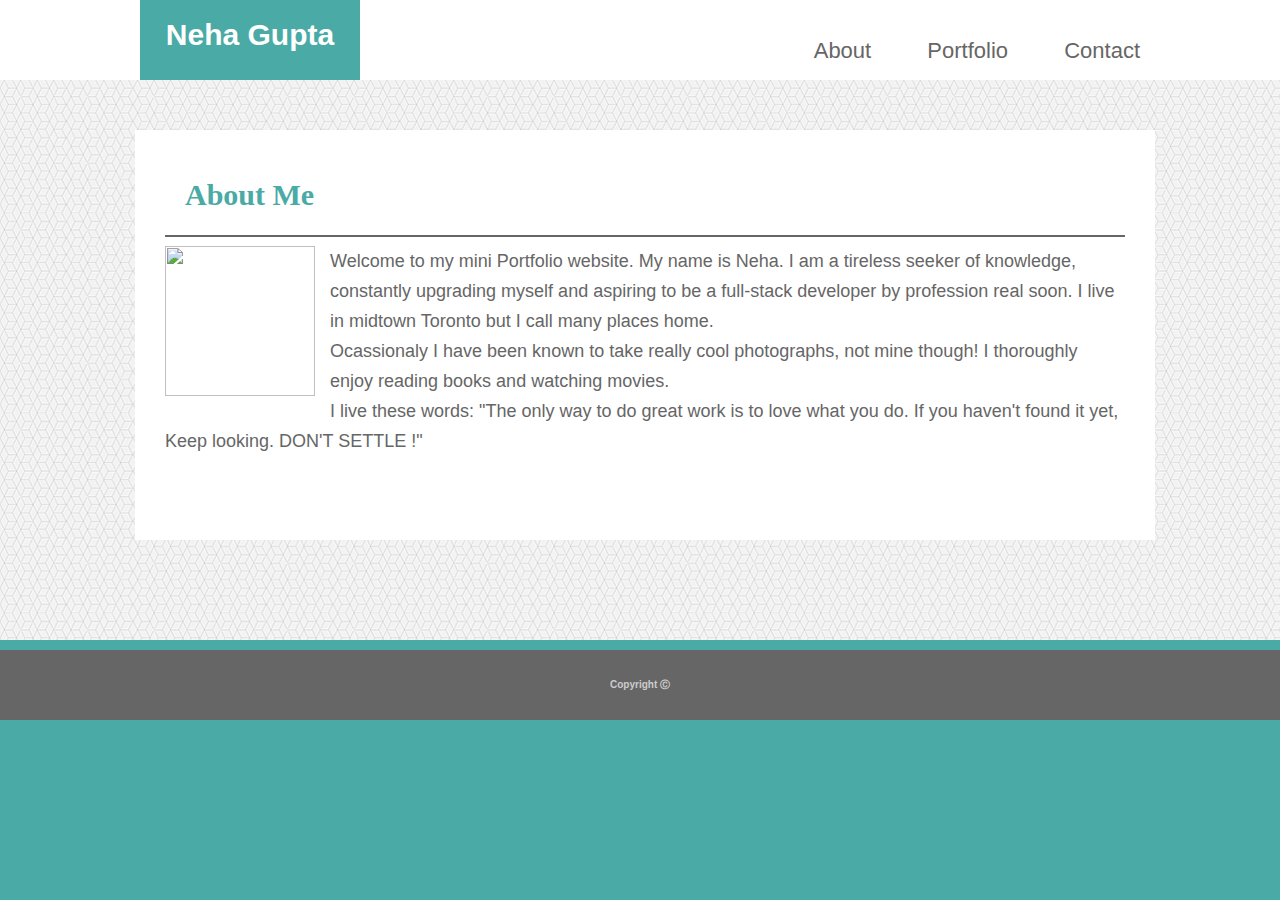
==== portfolio.html @ 03f99db9 "Basic Portfolie Version 1.0" ====
<!DOCTYPE html>
<html lang="en">
<head>
    <meta charset="UTF-8">
    <meta name="viewport" content="width=device-width, initial-scale=1.0">
    <meta http-equiv="X-UA-Compatible" content="ie=edge">
    <link rel="stylesheet" type="text/css" href="assets/css/style.css">
    <title>Portfolio-Neha Gupta</title>
</head>
<body>
    <div class="custom">
        <nav>Neha Gupta</nav> 
            <ul class="Menu">
                <li><a href="#" >About</a></li>
                <!-- <hr width="1" size="50"> -->
                <li><a href="#">Portfolio</a></li>
                <!-- <hr width="1" size="50"> -->
                <li><a href="#">Contact</a></li>
            </ul>  
         
    </div>
    <div class="box">
       <div id="content">
            <header>About Me</header>
            <hr>
            <img style="float: left; margin: 0px 15px 15px 0px;" src="assets/images/pic.jpg" width="150" height="150"/>            
             <p>Welcome to my mini Portfolio website. My name is Neha. I am a tireless seeker of knowledge, constantly upgrading myself and aspiring to be a full-stack developer by profession real soon. I live in midtown Toronto but I call many places home. </p>  
             <p> Ocassionaly I have been known to take really cool photographs, not mine though! I thoroughly enjoy reading books and watching movies.</p> 
             <p> I live these words: "The only way to do great work is to love what you do. If you haven't found it yet, Keep looking. DON'T SETTLE !"</p>         
        </div>
    </div>
    <div id="footer">Copyright &#x24B8;</div>
</body>
</html>
---- assets/css/style.css ----
/*CSS reset*/
html, body, div, span, applet, object, iframe,
h1, h2, h3, h4, h5, h6, p, blockquote, pre,
a, abbr, acronym, address, big, cite, code,
del, dfn, em, img, ins, kbd, q, s, samp,
small, strike, strong, sub, sup, tt, var,
b, u, i, center,
dl, dt, dd, ol, ul, li,
fieldset, form, label, legend,
table, caption, tbody, tfoot, thead, tr, th, td,
article, aside, canvas, details, embed, 
figure, figcaption, footer, header, hgroup, 
menu, nav, output, ruby, section, summary,
time, mark, audio, video {
	margin: 0;
	padding: 0;
	border: 0;
	font-size: 100%;
	font: inherit;
	vertical-align: baseline;
}
/* HTML5 display-role reset for older browsers */
article, aside, details, figcaption, figure, 
footer, header, hgroup, menu, nav, section {
	display: block;
}

body {
	line-height: 1;
}
ol, ul {
	list-style: none;
}
blockquote, q {
	quotes: none;
}
blockquote:before, blockquote:after,
q:before, q:after {
	content: '';
	content: none;
}
table {
	border-collapse: collapse;
	border-spacing: 0;
}

/*Main Css starts for About Me Page*/

body{
    background-color:#4aaaa5;
    font-family: Arial, Helvetica, sans-serif;  
    font-size: 22px;
    width: 100%;
}

.custom{
      background-color: #ffffff;
      border-color: #cccccc;
      padding: 40px;
}
nav{
    position: fixed;
    top: 0px;
    height: 80px;
    background-color: #4aaaa5;
    width: 220px; 
    margin-left: 100px;
    text-align: center;
    line-height: 70px;
    font-weight: bold;
    color: #ffffff;
    font-size: 30px;
}
a{
    color: #666666;
    text-decoration: none;
}
ul{
    margin:0;
    padding:0;
    list-style:none;
    float: right;
    color: #cccccc;
    margin-right:50px;
}

li{
    display:inline-block;
    margin:0px;
    color: #cccccc;
    margin-right: 50px;
  

}
.box{
    background-image: url(../images/bkg.png);
    padding: 150px; 
    height:260px;
}
header{
    background-color: #ffffff;
    left: 10px;
    font-family: Georgia, 'Times New Roman', Times, serif;
    padding: 20px;
    border-color: #dddddd;
    color: #4aaaa5;
    font-weight: bold;
    font-size: 30px;
}
hr { 
    margin-top: 5px;
    margin-left: auto;
    margin-right: auto;
    border-style: solid;
    border-width: 1px;
    color: #666666;
  }
#content{
    position: relative;
    top: -100px;
    left: -15px;
    width:960px;
    height: 350px;
    padding: 30px;
    float: left;
    background-color: #ffffff;
    font-size: 18px;
    line-height: 30px;
    color: #666666;
}

#footer{
    position: relative;
    top: 10px;
    padding: 30px;
    background-color: #666666;
    color: #cccccc;
    font-size: 10px;
    text-align: center;
    font-weight: bold;
}
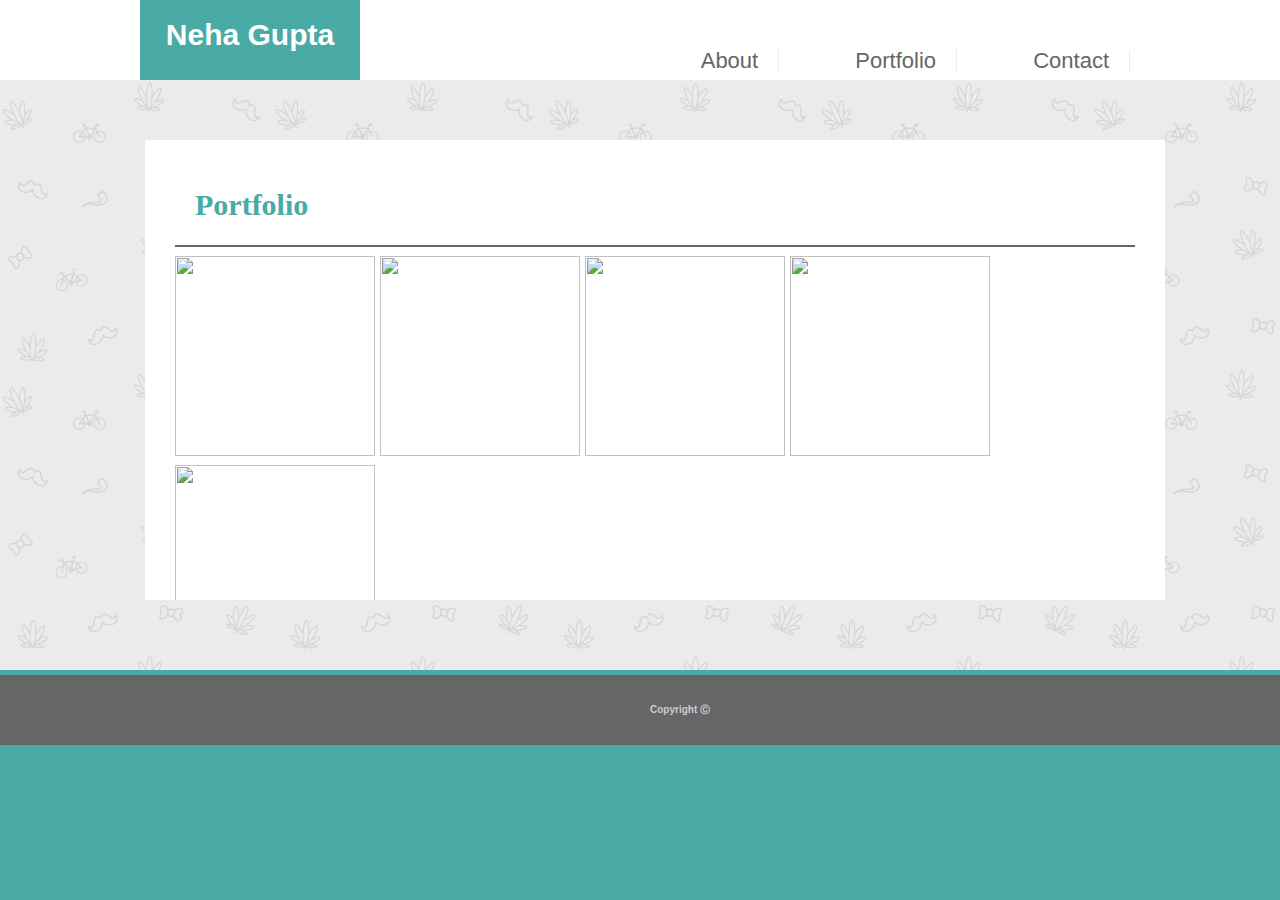
==== commit 248954db: "Project Version 2.0" ====
--- a/portfolio.html
+++ b/portfolio.html
@@ -11,24 +11,30 @@
     <div class="custom">
         <nav>Neha Gupta</nav> 
             <ul class="Menu">
-                <li><a href="#" >About</a></li>
+                <li><a href="index.html" >About</a></li>
+                <li><a href="portfolio.html">Portfolio</a></li>
                 <!-- <hr width="1" size="50"> -->
-                <li><a href="#">Portfolio</a></li>
-                <!-- <hr width="1" size="50"> -->
-                <li><a href="#">Contact</a></li>
-            </ul>  
-         
+                <li><a href="contact.html">Contact</a></li>
+            </ul>      
     </div>
     <div class="box">
-       <div id="content">
-            <header>About Me</header>
-            <hr>
-            <img style="float: left; margin: 0px 15px 15px 0px;" src="assets/images/pic.jpg" width="150" height="150"/>            
-             <p>Welcome to my mini Portfolio website. My name is Neha. I am a tireless seeker of knowledge, constantly upgrading myself and aspiring to be a full-stack developer by profession real soon. I live in midtown Toronto but I call many places home. </p>  
-             <p> Ocassionaly I have been known to take really cool photographs, not mine though! I thoroughly enjoy reading books and watching movies.</p> 
-             <p> I live these words: "The only way to do great work is to love what you do. If you haven't found it yet, Keep looking. DON'T SETTLE !"</p>         
+        <div class="content">
+             <header>Portfolio</header>
+             <hr>
+             <div class="Flexbox">
+                 <img src="assets/images/Pic1.JPG" width="200" height="200"/> 
+                <!-- <div class="Pic">Hangman</div> -->
+                <img src="assets/images/Pic2.JPG" width="200" height="200"/> 
+                <!-- <div class="Pic">RPG Game</div>    -->
+                <img src="assets/images/Pic3.JPG" width="200" height="200"/> 
+                 <!-- <div class="Pic">Trivia Game</div>   -->
+                 <img src="assets/images/Pic4.JPG" width="200" height="200"/>
+                 <!-- <div class="Pic">Rutgers Info widget</div>  -->
+                 <img src="assets/images/Pic5.JPG" width="200" height="200"/>
+                 <!-- <div class="Pic">Rock Paper scissors</div> -->
+            </div>
+
         </div>
-    </div>
     <div id="footer">Copyright &#x24B8;</div>
 </body>
 </html>--- a/assets/css/style.css
+++ b/assets/css/style.css
@@ -46,6 +46,7 @@
 
 /*Main Css starts for About Me Page*/
 
+
 body{
     background-color:#4aaaa5;
     font-family: Arial, Helvetica, sans-serif;  
@@ -57,6 +58,8 @@
       background-color: #ffffff;
       border-color: #cccccc;
       padding: 40px;
+      border: 2px;
+      border-bottom-color: #666666;
 }
 nav{
     position: fixed;
@@ -74,10 +77,11 @@
 a{
     color: #666666;
     text-decoration: none;
+    padding: 20px;
 }
 ul{
     margin:0;
-    padding:0;
+    padding:10px;
     list-style:none;
     float: right;
     color: #cccccc;
@@ -89,13 +93,17 @@
     margin:0px;
     color: #cccccc;
     margin-right: 50px;
+    border-right: 1px solid #ebebeb;
   
 
 }
 .box{
-    background-image: url(../images/bkg.png);
-    padding: 150px; 
-    height:260px;
+    background-image: url(../images/sativa.png);
+    border-top-color: #666666;
+    border-top: 1px;
+    padding: 160px; 
+    height:250px;
+    width:100%;
 }
 header{
     background-color: #ffffff;
@@ -106,6 +114,7 @@
     color: #4aaaa5;
     font-weight: bold;
     font-size: 30px;
+    
 }
 hr { 
     margin-top: 5px;
@@ -115,28 +124,75 @@
     border-width: 1px;
     color: #666666;
   }
-#content{
+.content{
     position: relative;
     top: -100px;
     left: -15px;
     width:960px;
-    height: 350px;
+    height: 400px;
     padding: 30px;
     float: left;
     background-color: #ffffff;
     font-size: 18px;
     line-height: 30px;
     color: #666666;
+    overflow: auto;
 }
 
 #footer{
-    position: relative;
-    top: 10px;
+    position: fixed;
+    top: 665px;
+    left: 0px;
+    width: 1300px;
     padding: 30px;
+    margin-top: 10px;
     background-color: #666666;
     color: #cccccc;
     font-size: 10px;
     text-align: center;
     font-weight: bold;
 }
+   /* Style inputs */
+   .box{
+       width: 960px;
+       height: 270px;
+       /* float: left; */
+   }
+   input[type=text]{
+    width: 100%;
+    padding: 10px;
+    border: 1px solid #ccc;
+    margin-bottom: 8pxx;
+    resize: vertical;
+   }
+   textarea{
+    width: 100%;
+    padding: 10px;
+    border: 1px solid #ccc;
+    margin-bottom: 8px;
+    resize: vertical;
+    height:85px;
+   }
+   input[type=submit] {
+    background-color: #4aaaa5;
+    color: #ffffff;
+    padding: 12px 20px;
+    border: none;
+  }
 
+  
+
+   .Flexbox{
+       float: left;
+       justify-content: space-evenly;
+   }
+
+   /* .Pic{
+    position: relative;
+    top: -70px;
+    padding: 5px;
+    background-color: #4aaaa5;
+    color: #ffffff;
+    width: 190px;
+    text-align: center;
+   } */